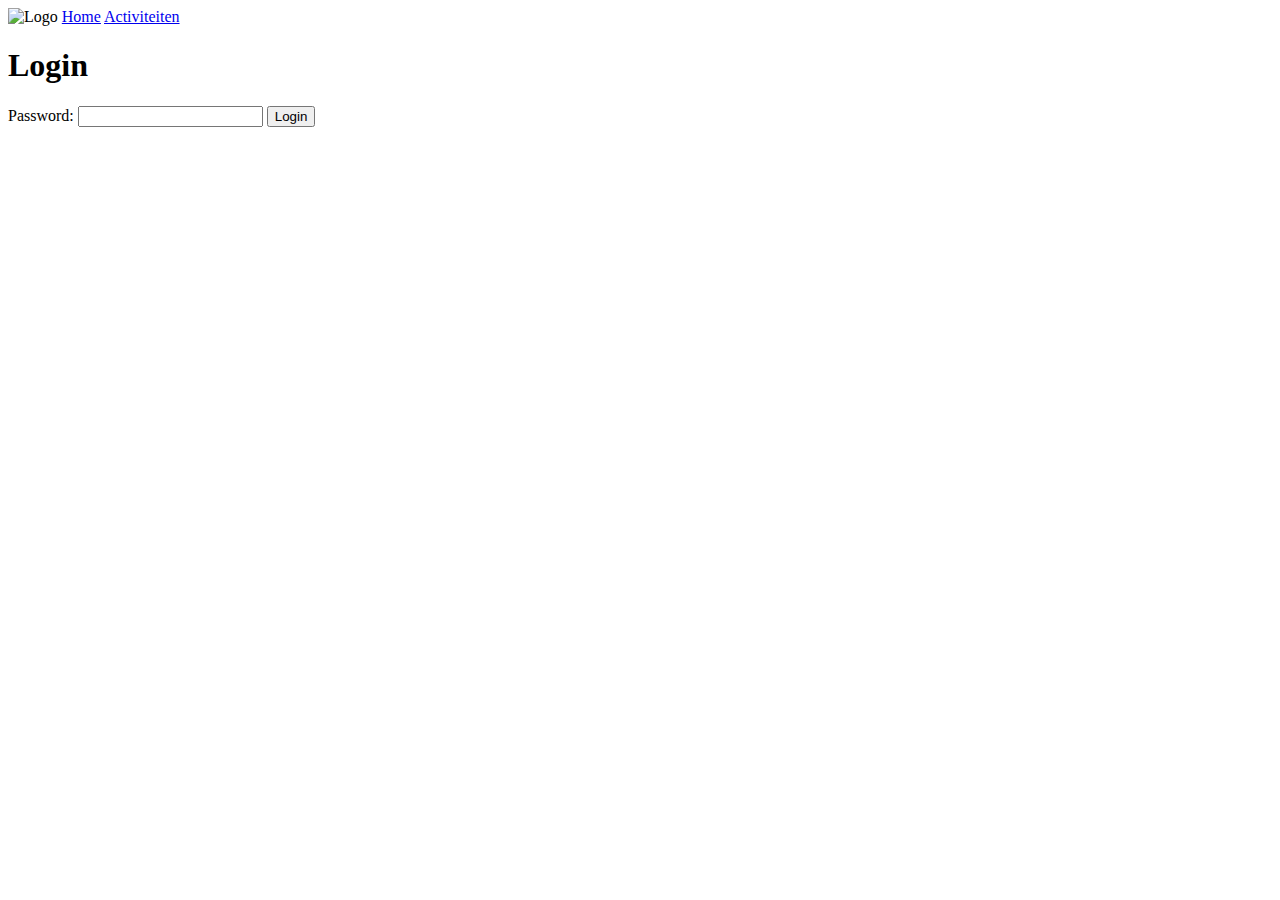
==== templates/admin_login.html @ 46acf775 "Add calendar page with working calendar" ====
<!doctype html>
<html lang="en">
  <head>
    <meta charset="UTF-8" />
    <meta name="viewport" content="width=device-width, initial-scale=1" />
    <title>Admin Login</title>
    <link href="/style.css" rel="stylesheet" />
  </head>
  <body>
    <nav>
      <img src="/img/logo.svg" alt="Logo" id="logo" />
      <a href="/">Home</a>
      <a href="/activiteiten">Activiteiten</a>
    </nav>
    <main>
      <form action="/admin-login" method="POST">
        <h1>Login</h1>
        <label for="password">Password:</label>
        <input type="password" name="password" required />
        <label
          for="password"
          style="color: red; display: none"
          id="wrong-password"
          >Wrong Password!</label
        >
        <button type="submit">Login</button>
      </form>

      <script src="/scripts/admin_login.js"></script>
    </main>
  </body>
</html>
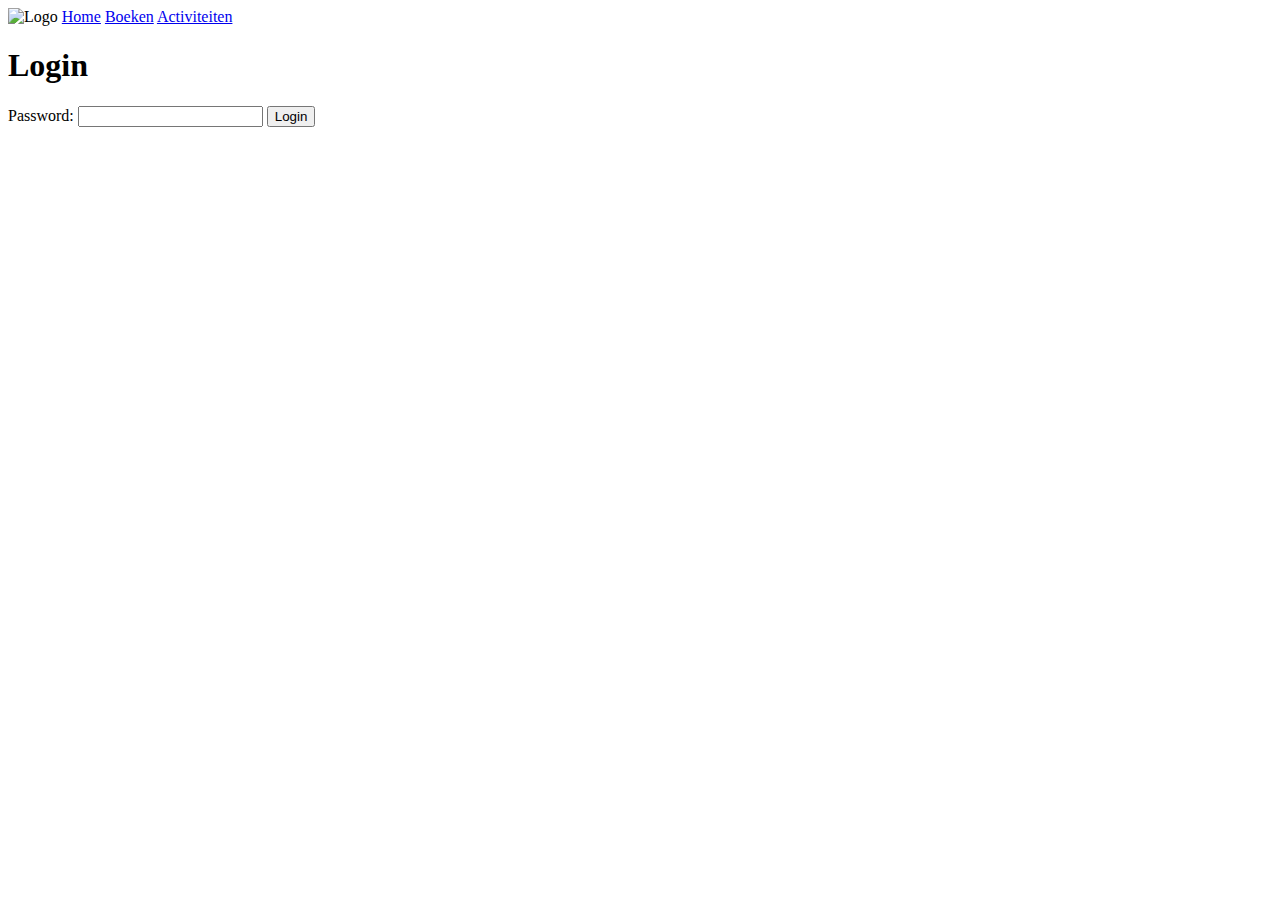
==== commit 12b14a91: "Copy index nav to other pages" ====
--- a/templates/admin_login.html
+++ b/templates/admin_login.html
@@ -9,8 +9,9 @@
   <body>
     <nav>
       <img src="/img/logo.svg" alt="Logo" id="logo" />
-      <a href="/">Home</a>
-      <a href="/activiteiten">Activiteiten</a>
+      <a href="/nl">Home</a>
+      <a href="/nl/boeken">Boeken</a>
+      <a href="/nl/activiteiten">Activiteiten</a>
     </nav>
     <main>
       <form action="/admin-login" method="POST">
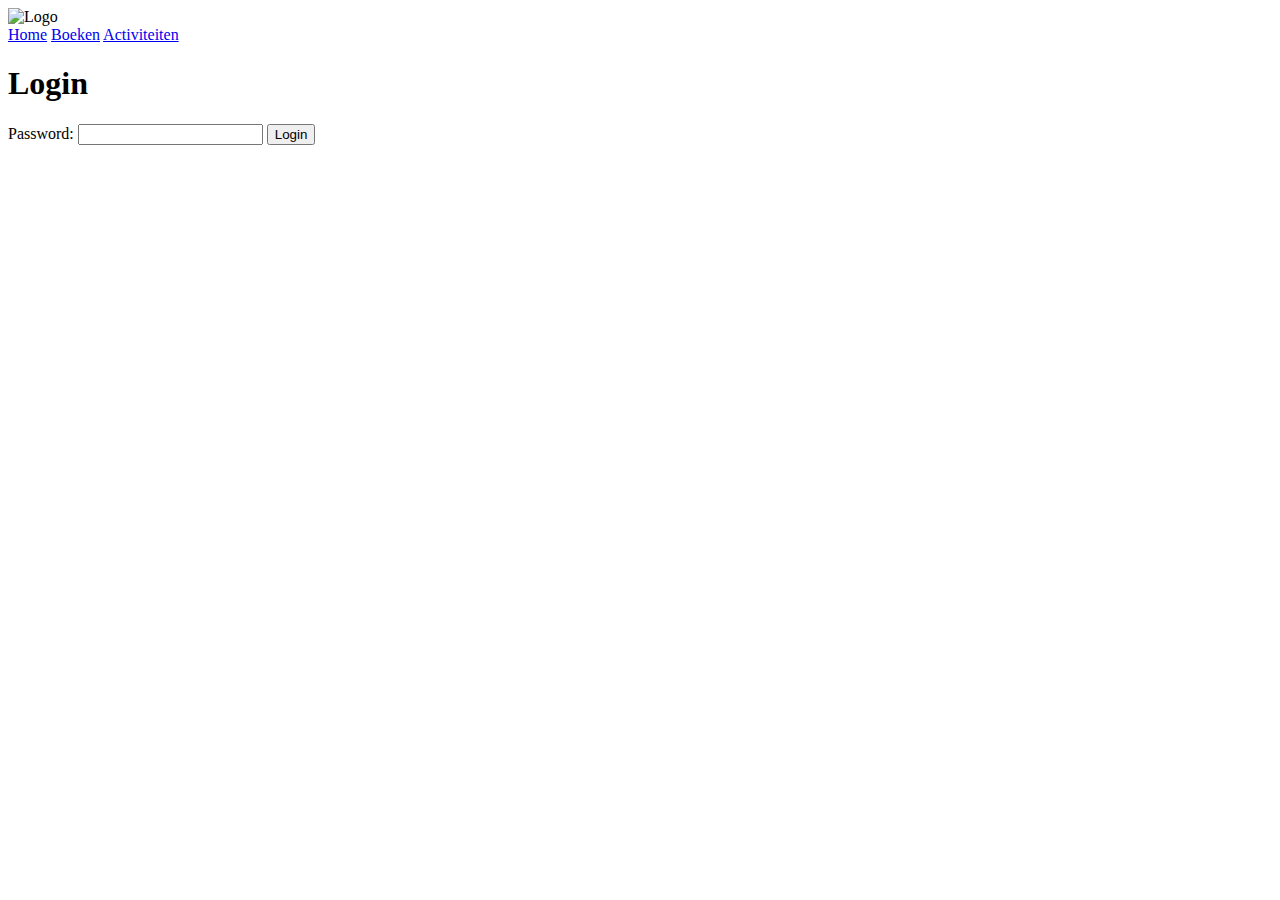
==== commit 0f1eb7c0: "Add favicons and logo" ====
--- a/templates/admin_login.html
+++ b/templates/admin_login.html
@@ -8,10 +8,12 @@
   </head>
   <body>
     <nav>
-      <img src="/img/logo.svg" alt="Logo" id="logo" />
-      <a href="/nl">Home</a>
-      <a href="/nl/boeken">Boeken</a>
-      <a href="/nl/activiteiten">Activiteiten</a>
+      <img src="/img/logo.png" alt="Logo" id="logo" />
+      <div>
+        <a href="/nl">Home</a>
+        <a href="/nl/boeken" class="cta">Boeken</a>
+        <a href="/nl/activiteiten">Activiteiten</a>
+      </div>
     </nav>
     <main>
       <form action="/admin-login" method="POST">
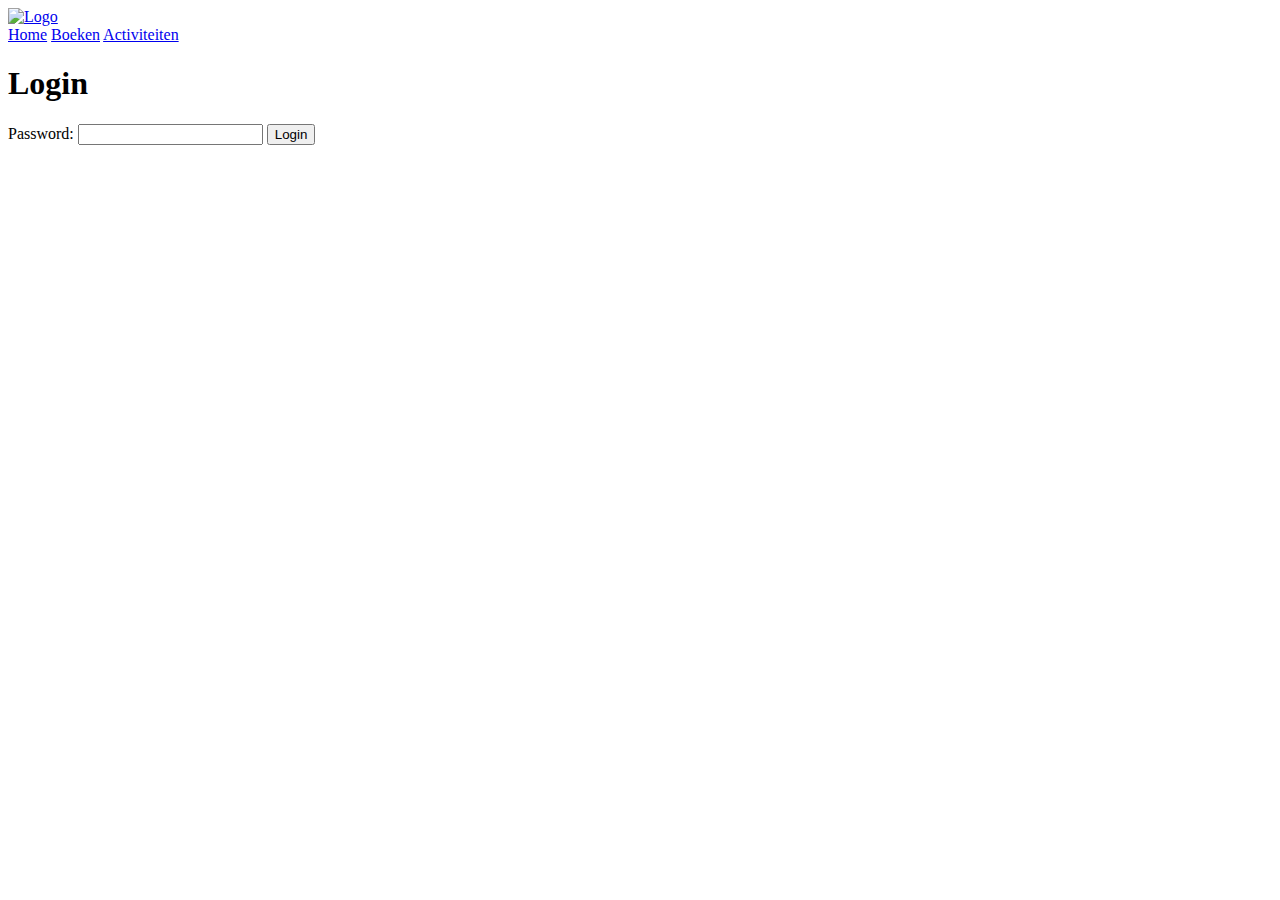
==== commit ecb57066: "Make logo redirect to index on click" ====
--- a/templates/admin_login.html
+++ b/templates/admin_login.html
@@ -8,7 +8,9 @@
   </head>
   <body>
     <nav>
-      <img src="/img/logo.png" alt="Logo" id="logo" />
+      <a href="nl/">
+        <img src="/img/logo.png" alt="Logo" id="logo" />
+      </a>
       <div>
         <a href="/nl">Home</a>
         <a href="/nl/boeken" class="cta">Boeken</a>
@@ -20,12 +22,7 @@
         <h1>Login</h1>
         <label for="password">Password:</label>
         <input type="password" name="password" required />
-        <label
-          for="password"
-          style="color: red; display: none"
-          id="wrong-password"
-          >Wrong Password!</label
-        >
+        <label for="password" style="color: red; display: none" id="wrong-password">Wrong Password!</label>
         <button type="submit">Login</button>
       </form>
 
